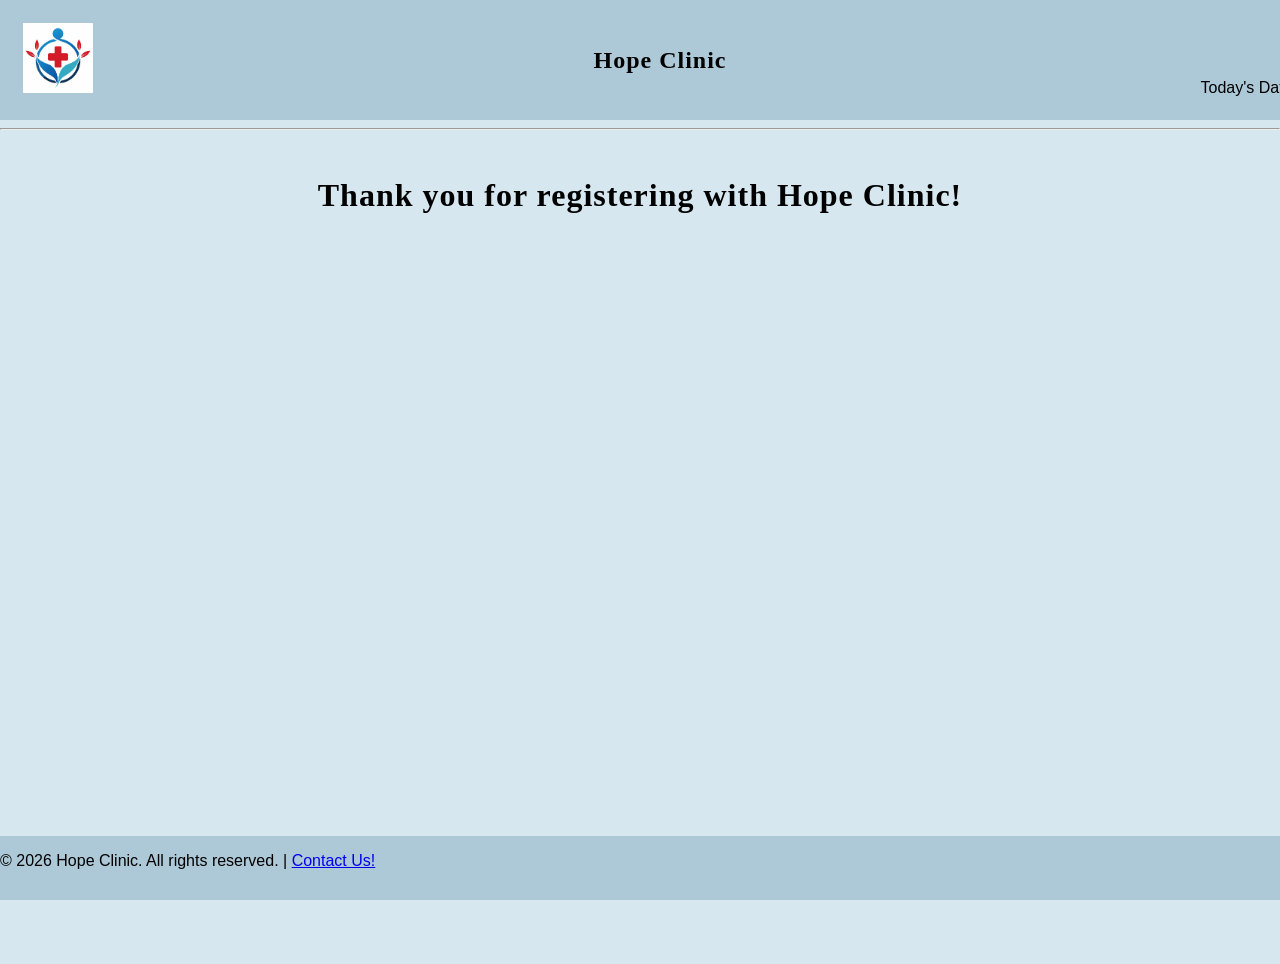
==== thankyou2.html @ 3ab1330c "Initial commit" ====
<!DOCTYPE html>
<!--
Program name: thankyou2.html
Author: Ranya Taha
Date created: 03/25/2026
Date last edited: 3/27/2026
Version: 1.0
Description: Thank you page for patient registration for homework #2
-->
<html lang="en">
    <head>
        <meta charset="UTF-8">
        <link rel="stylesheet" href="style2.css"> <!--link to CSS file-->
        <!--displays text the browsers-->
        <title>Thank you! | Hope Clinic </title>
    </head>
    <body>
        <header>
            <table width="100%">
            <tr>
                <td valign="top" align="left" width="20%">
                    <div class="logo">
                        <img src="logo1.png" alt="Hope Clinic Logo" width="70px" id="logo" />
                    </div>
                </td>
                <td> 
                    <h2> Hope Clinic</h2>
                </td>
            <td  class="td1" valign="bottom" align="right" width="20%">
        <!-- Date will go here -->
        Today's Date: <span id="today"></span>
             </td>

            </table>
        </header>
<hr>
<!--Thank you message ends here-->
<br>
<main>
    <h1>Thank you for registering with Hope Clinic!</h1>
</main>       


<!--footer starts here-->
<footer>
    <p id="footer">
        &copy; 2026 Hope Clinic. All rights reserved. |
        <a href="insert.link.here" target="_blank" rel="noopener norefer"> Contact Us! </a>
    </p>
</footer>
<script src="hw1.js"></script> <!--link to JavaScript file-->
    </body> 
</html>
---- style2.css ----
/*
Program name: style2.css
Author: Ranya Taha
Date created: 03/25/2026
Date last edited: 3/27/2026
Version: 1.0
Description: CSS for Patient registration form for homework #2
*/

header 
{
    width: 100%;
    background-color: #adc9d7;
    padding: 20px; /*idk what the padding should be but it looks good to me*/
}
body {
    background-color: #d6e7ef;
    margin: 0;
    min-height: 100vh;
    padding-bottom: 4rem;
}

form
{
    flex-grow: 1; 
    margin-bottom: 0;  
}

/* Headings */
h1, h2 {
    text-align: center;
    font-family: Georgia, "Times New Roman", serif;
    font-weight: 600;
    letter-spacing: 1px;
}

/* Main content */
main {
    text-align: center;
    font-family: Arial, Helvetica, sans-serif;
    font-weight: 400;
    font-size: 16px;
    padding-bottom: 0;
    margin-bottom: 0;
}

/* Image alignment */
.image {
    text-align: left;
}

/* Table data */
.td1 {
    text-align: right;
    font-family: Arial, Helvetica, sans-serif;
    font-weight: 400;
}

/* Table headers */
th {
    text-align: center;
    font-family: Arial, Helvetica, sans-serif;
    font-weight: bold;
    text-transform: uppercase;
}
footer {
    width: 100%;
    background-color: #adc9d7;
    height: 4rem;
    text-align: left;
    font-family: Arial, Helvetica, sans-serif;
    position: fixed;
    bottom: 0;
    left: 0;
}
label{
    text-align: right;
    font-family: Arial, Helvetica, sans-serif;
    font-weight: normal;
}
input{
    text-align: left;
    font-family: Arial, Helvetica, sans-serif;
    font-weight: normal;    
}
textarea{
    text-align: left;
    font-family: Arial, Helvetica, sans-serif;
    font-weight: normal;    
}
#today {
    text-align: right;
    font-family: Arial, Helvetica, sans-serif;
    font-weight: normal;
}

.error {
    color: red;
    font-size: 12px;
    font-family: Arial, Helvetica, sans-serif;
}

.pword-message {
    position: absolute;
    left: calc(100% + 20px);
    top: -25px;   /* move UP instead of down */
    
    font-family: Arial, Helvetica, sans-serif;
    font-size: 12px;
    color: red;
    width: 250px;
}

#ShowInput {
    margin-top: 35px;
    margin-bottom: 80px; 
}


#review {
    margin-top: 5px;
}

table.output,
tr.output,
td.output {
    width: 500px;
    background-color:#adc9d7;
    padding: 10px;
    border-spacing: 2px;
    border-radius: 20px;
    color: black;
}
td.output {
    width: 500px;
    background-color:#adc9d7;
    padding: 10px;
    border-spacing: 2px;
}

.header-title {
    width: 60%;
    text-align: center;
}
.pword-container {
    position: relative;
    display: inline-block;
}
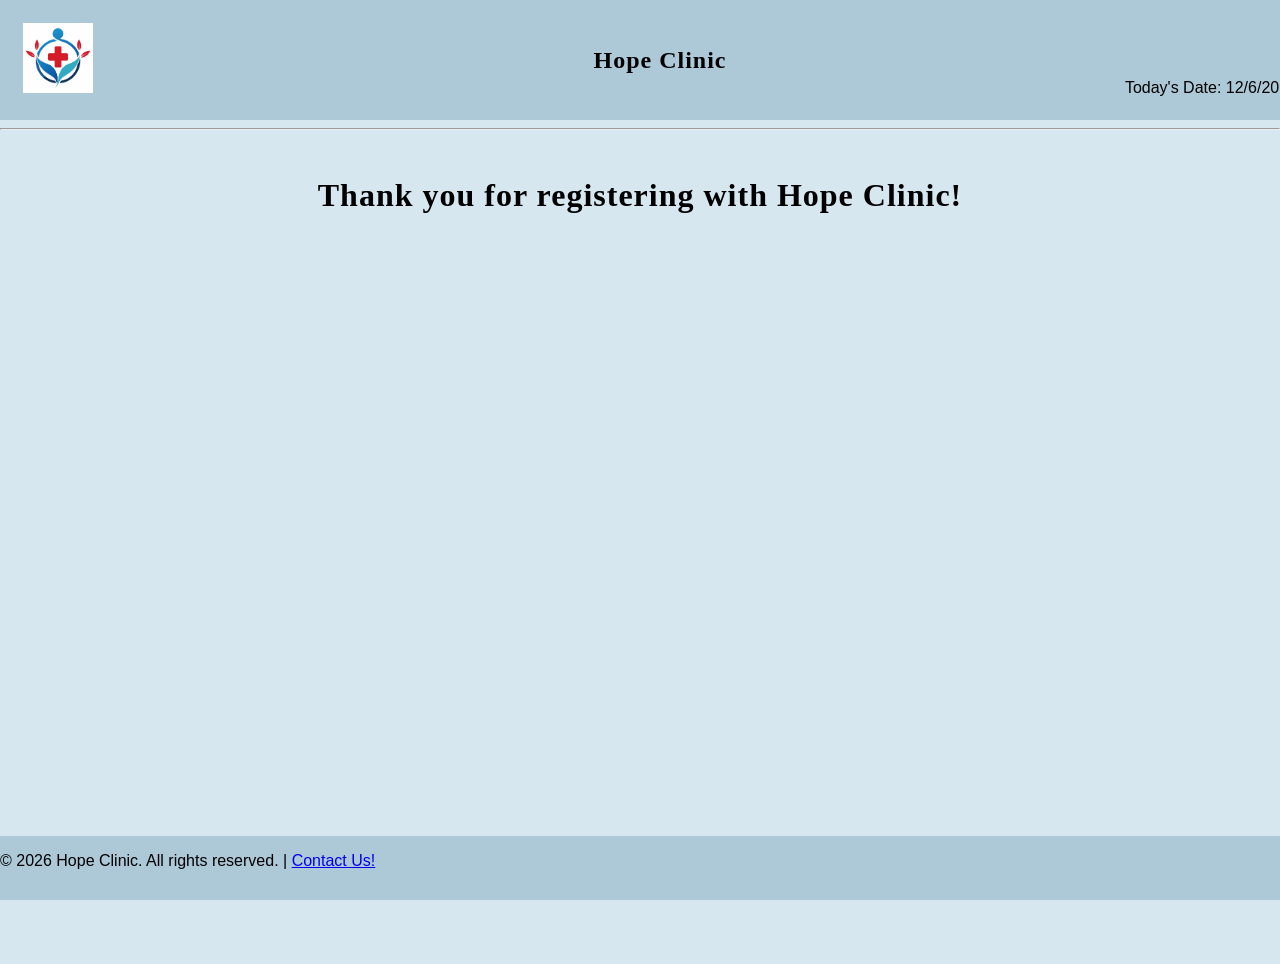
==== commit f6aaf861: "fixed form issue" ====
--- a/thankyou2.html
+++ b/thankyou2.html
@@ -48,7 +48,7 @@
         <a href="insert.link.here" target="_blank" rel="noopener norefer"> Contact Us! </a>
     </p>
 </footer>
-<script src="hw1.js"></script> <!--link to JavaScript file-->
+<script src="hw2.js"></script> <!--link to JavaScript file-->
     </body> 
 </html>
 
